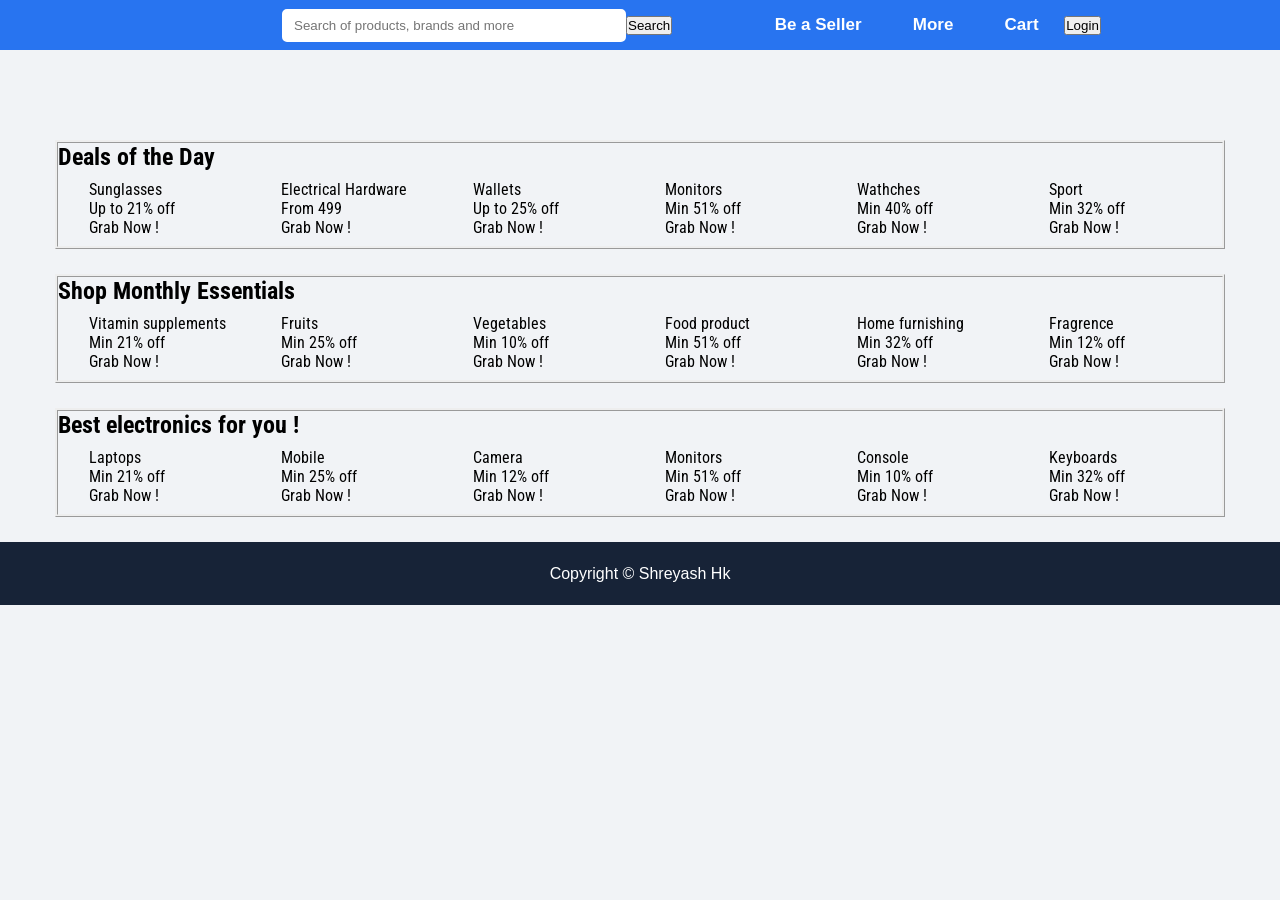
==== index.html @ 31d9c149 "Add user authentication pages and backend API Added login and registration HTML pages with styled fo" ====
<!DOCTYPE html>
<html lang="en">

<head>
    <meta charset="UTF-8">
    <meta http-equiv="X-UA-Compatible" content="IE=edge">
    <meta name="viewport" content="width=device-width, initial-scale=1.0">
    <title>Online Shopping Site for Mobiles, Electronics, Furniture, Grocery, Lifestyle, Books & More. Best Offers!
    </title>
    <link rel="stylesheet" href="CSS/style.css">
    <link rel="stylesheet" href="CSS/utils.css">
    <link rel="stylesheet" href="CSS/responsive.css">
<link rel="icon" type="image/x-icon" href="/Img/favicon.ico">
</head>

<body>
    <header>
        <nav>
            <div class="logo">
                <img src="Img/logo.png" alt="">
            </div>

            <div class="search">
                <input class="text" placeholder="Search of products, brands and more" type="text">

                <button class="btn">Search</button>
            </div>

            <ul>
                <li><a href="home.html">Be a Seller</a></li>
                <li><a href="about.html">More</a></li>
                <li><a href="contact.html">Cart</a></li>
            </ul>

            
                <div class="login">
                    <a href="login.html">
                        <button class="loginButton" type="button">Login</button>
                    </a>
                </div>
                
            </div>
        </nav>
    </header>

    <main>
        <div class="container">
            <div class="slider">
                <img class="sld" src="https://source.unsplash.com/1100x300/?grocery, store" alt="">
            </div> <br>
        </div>

        <div class="card">
            <!-- <hr> -->
            <h2 class="my-2">Deals of the Day</h2>

            <div class="cards">

                <div class="card-item">
                    <img src="https://source.unsplash.com/160x160/?sunglasses" alt="">
                    <div class="lines">
                        <p class="text-center">Sunglasses</p>
                        <p class="text-center">Up to 21% off</p>
                        <p class="text-center">Grab Now !</p>
                    </div>
                </div>

                <div class="card-item">
                    <img src="https://source.unsplash.com/160x160/?electrical, hardware" alt="">
                    <div class="lines">
                        <p class="text-center">Electrical Hardware</p>
                        <p class="text-center">From 499</p>
                        <p class="text-center">Grab Now !</p>
                    </div>
                </div>

                <div class="card-item">
                    <img src="https://source.unsplash.com/160x160/?wallets" alt="">
                    <div class="lines">
                        <p class="text-center">Wallets</p>
                        <p class="text-center">Up to 25% off</p>
                        <p class="text-center">Grab Now !</p>
                    </div>
                </div>

                <div class="card-item">
                    <img src="https://source.unsplash.com/160x160/?monitors" alt="">
                    <div class="lines">
                        <p class="text-center">Monitors</p>
                        <p class="text-center">Min 51% off</p>
                        <p class="text-center">Grab Now !</p>
                    </div>
                </div>

                <div class="card-item">
                    <img src="https://source.unsplash.com/160x160/?watches" alt="">
                    <div class="lines">
                        <p class="text-center">Wathches</p>
                        <p class="text-center">Min 40% off</p>
                        <p class="text-center">Grab Now !</p>
                    </div>
                </div>

                <div class="card-item">
                    <img src="https://source.unsplash.com/160x160/?shoes" alt="">
                    <div class="lines">
                        <p class="text-center">Sport</p>
                        <p class="text-center">Min 32% off</p>
                        <p class="text-center">Grab Now !</p>
                    </div>
                </div>
            </div>
            <!-- <hr> -->
        </div>

        <div class="card">
            <h2 class="my-2">Shop Monthly Essentials</h2>
            <div class="cards">
                <div class="card-item">
                    <img src="https://source.unsplash.com/160x160/?
        vitamins, supplements" alt="">
                    <div class="lines">
                        <p class="text-center">Vitamin supplements</p>
                        <p class="text-center">Min 21% off</p>
                        <p class="text-center">Grab Now !</p>
                    </div>
                </div>
                <div class="card-item">
                    <img src="https://source.unsplash.com/160x160/?
        fruits" alt="">
                    <div class="lines">
                        <p class="text-center">Fruits</p>
                        <p class="text-center">Min 25% off</p>
                        <p class="text-center">Grab Now !</p>
                    </div>
                </div>
                <div class="card-item">
                    <img src="https://source.unsplash.com/160x160/?
        vegetables" alt="">
                    <div class="lines">
                        <p class="text-center">Vegetables</p>
                        <p class="text-center">Min 10% off</p>
                        <p class="text-center">Grab Now !</p>
                    </div>
                </div>
                <div class="card-item">
                    <img src="https://source.unsplash.com/160x160/?pickle" alt="">
                    <div class="lines">
                        <p class="text-center">Food product</p>
                        <p class="text-center">Min 51% off</p>
                        <p class="text-center">Grab Now !</p>
                    </div>
                </div>
                <div class="card-item">
                    <img src="https://source.unsplash.com/160x160/?
        home,furnishing" alt="">
                    <div class="lines">
                        <p class="text-center">Home furnishing</p>

                        <p class="text-center">Min 32% off</p>
                        <p class="text-center">Grab Now !</p>
                    </div>
                </div>
                <div class="card-item">
                    <img src="https://source.unsplash.com/160x160/?
        fragrance" alt="">
                    <div class="lines">
                        <p class="text-center">Fragrence</p>
                        <p class="text-center">Min 12% off</p>
                        <p class="text-center">Grab Now !</p>
                    </div>
                </div>
            </div>
        </div>

        <div class="card">
            <h2 class="my-2">Best electronics for you !</h2>
            <div class="cards">
                <div class="card-item">
                    <img src="https://source.unsplash.com/160x160/?
        laptop" alt="">
                    <div class="lines">
                        <p class="text-center">Laptops</p>
                        <p class="text-center">Min 21% off</p>
                        <p class="text-center">Grab Now !</p>
                    </div>
                </div>
                <div class="card-item">
                    <img src="https://source.unsplash.com/160x160/?
        mobile" alt="">
                    <div class="lines">
                        <p class="text-center">Mobile</p>
                        <p class="text-center">Min 25% off</p>
                        <p class="text-center">Grab Now !</p>
                    </div>
                </div>
                <div class="card-item">
                    <img src="https://source.unsplash.com/160x160/?
        camera" alt="">
                    <div class="lines">
                        <p class="text-center">Camera</p>
                        <p class="text-center">Min 12% off</p>
                        <p class="text-center">Grab Now !</p>
                    </div>
                </div>
                <div class="card-item">
                    <img src="https://source.unsplash.com/160x160/?
        monitors" alt="">
                    <div class="lines">
                        <p class="text-center">Monitors</p>
                        <p class="text-center">Min 51% off</p>
                        <p class="text-center">Grab Now !</p>
                    </div>
                </div>
                <div class="card-item">
                    <img src="https://source.unsplash.com/160x160/?
        console,gaming" alt="">
                    <div class="lines">
                        <p class="text-center">Console</p>
                        <p class="text-center">Min 10% off</p>
                        <p class="text-center">Grab Now !</p>
                    </div>
                </div>
                <div class="card-item">
                    <img src="https://source.unsplash.com/160x160/?
        keyboards" alt="">
                    <div class="lines">
                        <p class="text-center">Keyboards</p>
                        <p class="text-center">Min 32% off</p>
                        <p class="text-center">Grab Now !</p>
                    </div>
                </div>
            </div>
        </div>

    </main>

    <footer class="flex-all-center">
        <p>Copyright &copy; Shreyash Hk</p>
    </footer>
</body>

</html>
---- CSS/style.css ----
@import url('https://fonts.googleapis.com/css2?family=Tiro+Devanagari+Marathi:ital@1&display=swap');

@import url('https://fonts.googleapis.com/css2?family=Roboto+Condensed:wght@300&display=swap');

* {
    margin: 0;
    padding: 0;
}

header {
    position: sticky;
    top: 0px;
    background-color: #2874f0;
}

nav {
    display: flex;
    width: 97vw;
}

.logo {
    display: flex;
    align-items: center;
}

.logo img {
    width: 74px;
    padding: 0px 12px 0 196px;
}

.search {
    display: flex;
    align-items: center;
}

.login {
    display: flex;
    align-items: center;
}

.text {
    height: 1vh;
    width: 25vw;
    padding: 10px;
    border-radius: 5px;
    border: 2px solid white;
}

.login button {
    font-family: Roboto, Arial, sans-serif;
}

nav ul {
    height: 50px;
    display: flex;
    justify-content: first baseline;
    align-items: center;
    margin: 0 0 0 6vw;
}

nav ul li {
    list-style: none;
    padding: 0 2vw;
}

nav ul li a {
    text-decoration: none;
    color: white;
    font-family: Roboto, Arial, sans-serif;
    font-weight: 550;
    font-size: 17px;
}

nav ul li a:hover {
    font-weight: bolder;
}

.container {
    display: flex;
    margin-top: 5px;
    justify-content: center;
    flex-direction: column;
    /* height: calc(100vh - 50px - 7vh); */
}

.slider {
    width: 80vw;
    margin: 12px auto;
    overflow: hidden;
    /* height: 320px; */
    /* padding: 10px auto 10px auto; */
    /* border: gray 2px solid; */
}
.card {
    width: 91vw;
    font-family: 'Roboto Condensed', sans-serif;
    margin: 25px auto;
    border: ridge;
    overflow: hidden;
}

.card1 {
    width: 91vw;
    font-family: 'Roboto Condensed', sans-serif;
    margin: -37px auto auto auto;
    border: ridge;
    overflow: hidden
}

.cards {
    display: flex;
    justify-content: center;
    flex-direction: row;
}

.card-item {
    width: 160px;
    display: flex;
    margin: 12px 0 30px 0;
    justify-content: center;
    flex-direction: column;
    margin: 0 16px;
    cursor: pointer;
}

.lines {
    margin: 9px;
    cursor: pointer;
}

footer {
    background-color: #172337;
    color: white;
    height: 7vh;
    display: flex;
    justify-content: center;
    align-items: center;
    font-family: Roboto, Arial, sans-serif;
}


.login-container {
    width: 100%;
    display: flex;
    justify-content: center;
    margin-top: 40px;
}

.login-box {
    width: 350px;
    padding: 25px;
    background: #fff;
    box-shadow: 0 0 10px #ccc;
    border-radius: 6px;
}

.login-box h2 {
    text-align: center;
    margin-bottom: 20px;
}

.login-box input {
    width: 100%;
    margin: 8px 0;
    padding: 10px;
    border: 1px solid #ddd;
    border-radius: 4px;
}

.login-btn {
    width: 100%;
    margin-top: 10px;
}

.signup-text {
    text-align: center;
    margin-top: 10px;
}


body {
    background: #f1f3f6;
}

.login-wrapper {
    width: 100%;
    min-height: 80vh;
    display: flex;
    justify-content: center;
    align-items: center;
    padding-top: 30px;
}

.login-box {
    width: 380px;
    background: #fff;
    border-radius: 12px;
    padding: 30px;
    box-shadow: 0 0 15px rgba(0, 0, 0, 0.15);
    animation: fadeIn 0.6s ease-in-out;
}

.login-box h2 {
    text-align: center;
    margin-bottom: 10px;
    font-size: 26px;
    color: #2874f0;
}

/* Floating input effect */
.input-group {
    margin: 20px 0;
    position: relative;
}

.input-group input {
    width: 100%;
    padding: 12px;
    border: 1px solid #ccc;
    border-radius: 6px;
    outline: none;
    font-size: 16px;
    transition: 0.3s;
}

.input-group label {
    position: absolute;
    left: 12px;
    top: 12px;
    background: white;
    padding: 0 5px;
    color: #777;
    pointer-events: none;
    transition: 0.3s;
}

.input-group input:focus {
    border-color: #2874f0;
    box-shadow: 0 0 5px rgba(40, 116, 240, 0.4);
}

.input-group input:focus + label,
.input-group input:valid + label {
    top: -8px;
    color: #2874f0;
    font-size: 13px;
}

.login-btn {
    width: 100%;
    padding: 12px;
    background: #2874f0;
    color: white;
    border: none;
    border-radius: 6px;
    font-size: 18px;
    cursor: pointer;
    transition: 0.3s;
}

.login-btn:hover {
    background: #0e5cd1;
    box-shadow: 0 0 8px rgba(40, 116, 240, 0.5);
}

#msg {
    text-align: center;
    margin-top: 10px;
    font-size: 14px;
}

.signup-text {
    text-align: center;
    margin-top: 15px;
}

.signup-text a {
    color: #2874f0;
    text-decoration: none;
    font-weight: bold;
}

.signup-text a:hover {
    text-decoration: underline;
}

@keyframes fadeIn {
    from {
        transform: translateY(20px);
        opacity: 0;
    }

    to {
        transform: translateY(0);
        opacity: 1;
    }
}

.password-wrapper {
    position: relative;
  }
  
  .password-wrapper input {
    width: 100%;
    padding: 12px 40px 12px 12px; /* extra right padding for eye icon */
    font-size: 15px;
    border: 1px solid #ccc;
    border-radius: 6px;
    outline: none;
  }
  
  .toggle-eye {
    position: absolute;
    right: 12px;
    top: 50%;
    transform: translateY(-50%);
    cursor: pointer;
    color: #555;
    font-size: 18px;
    user-select: none;
  }
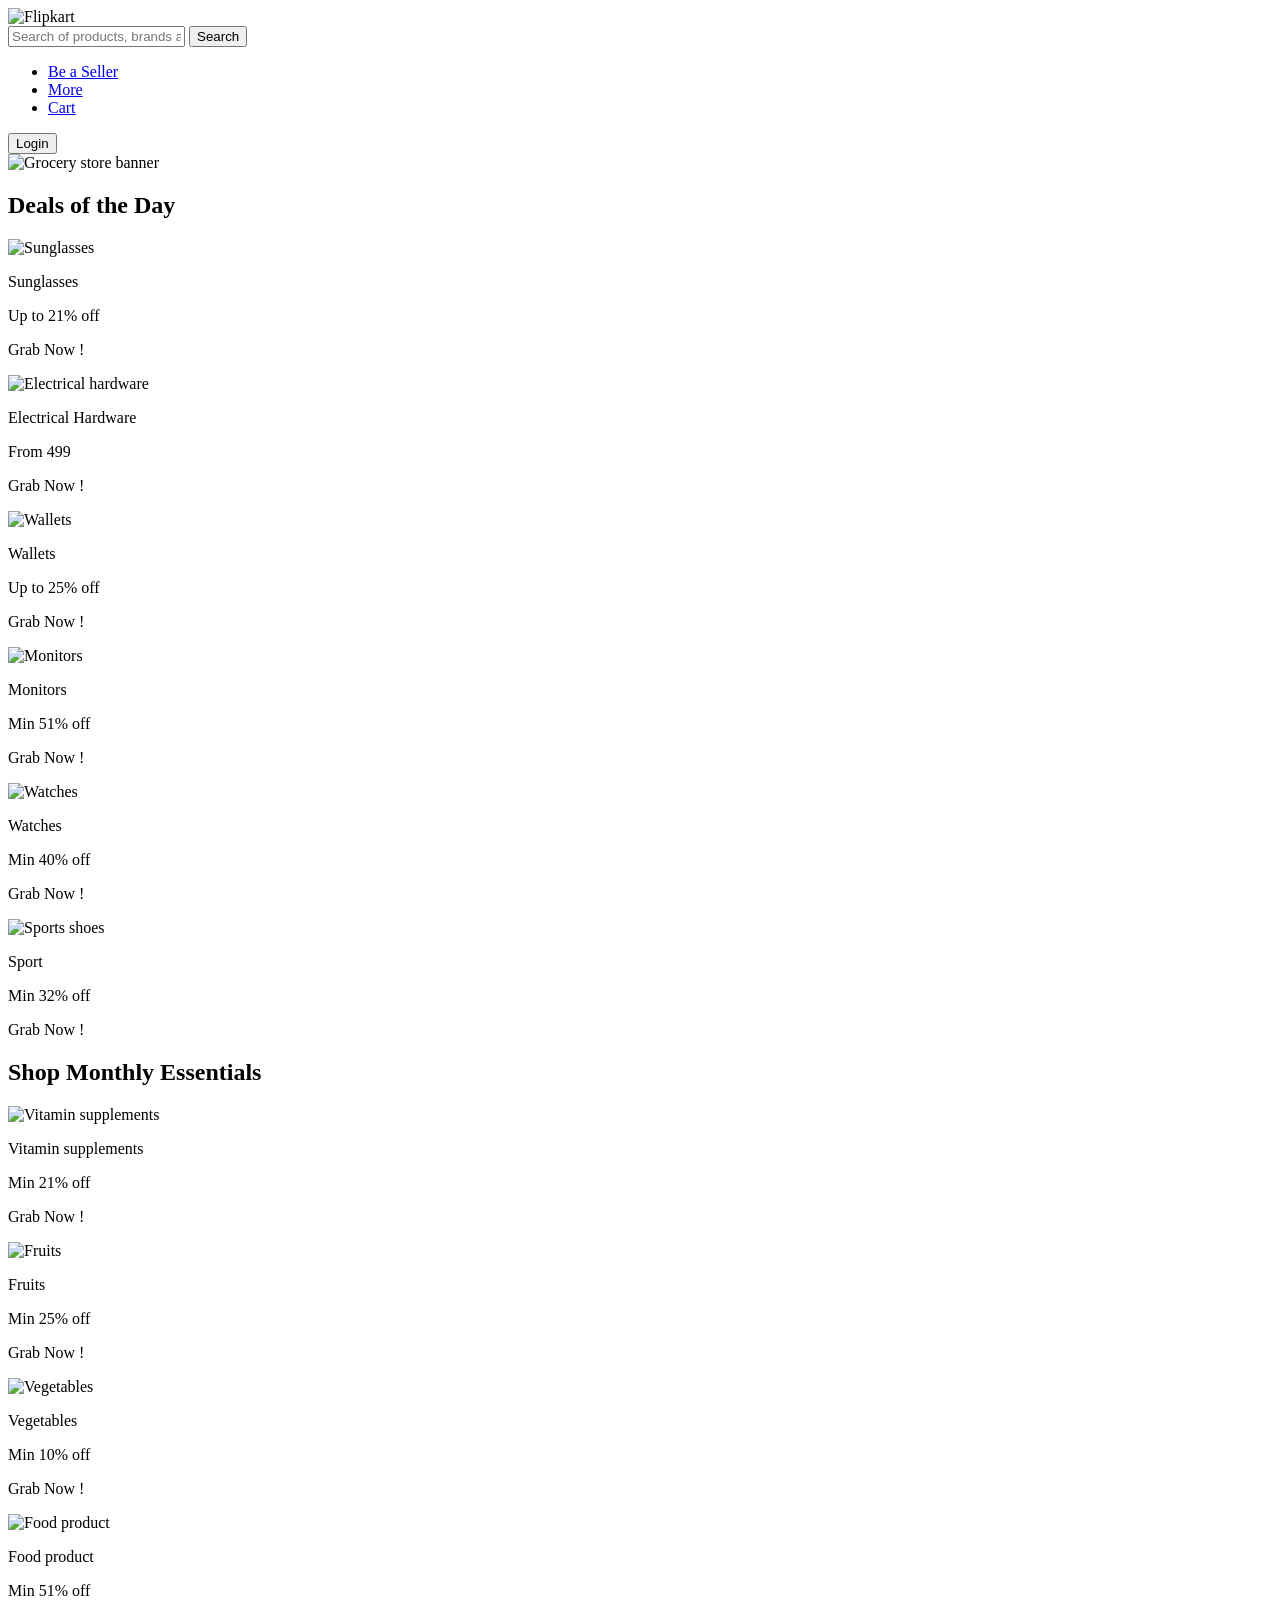
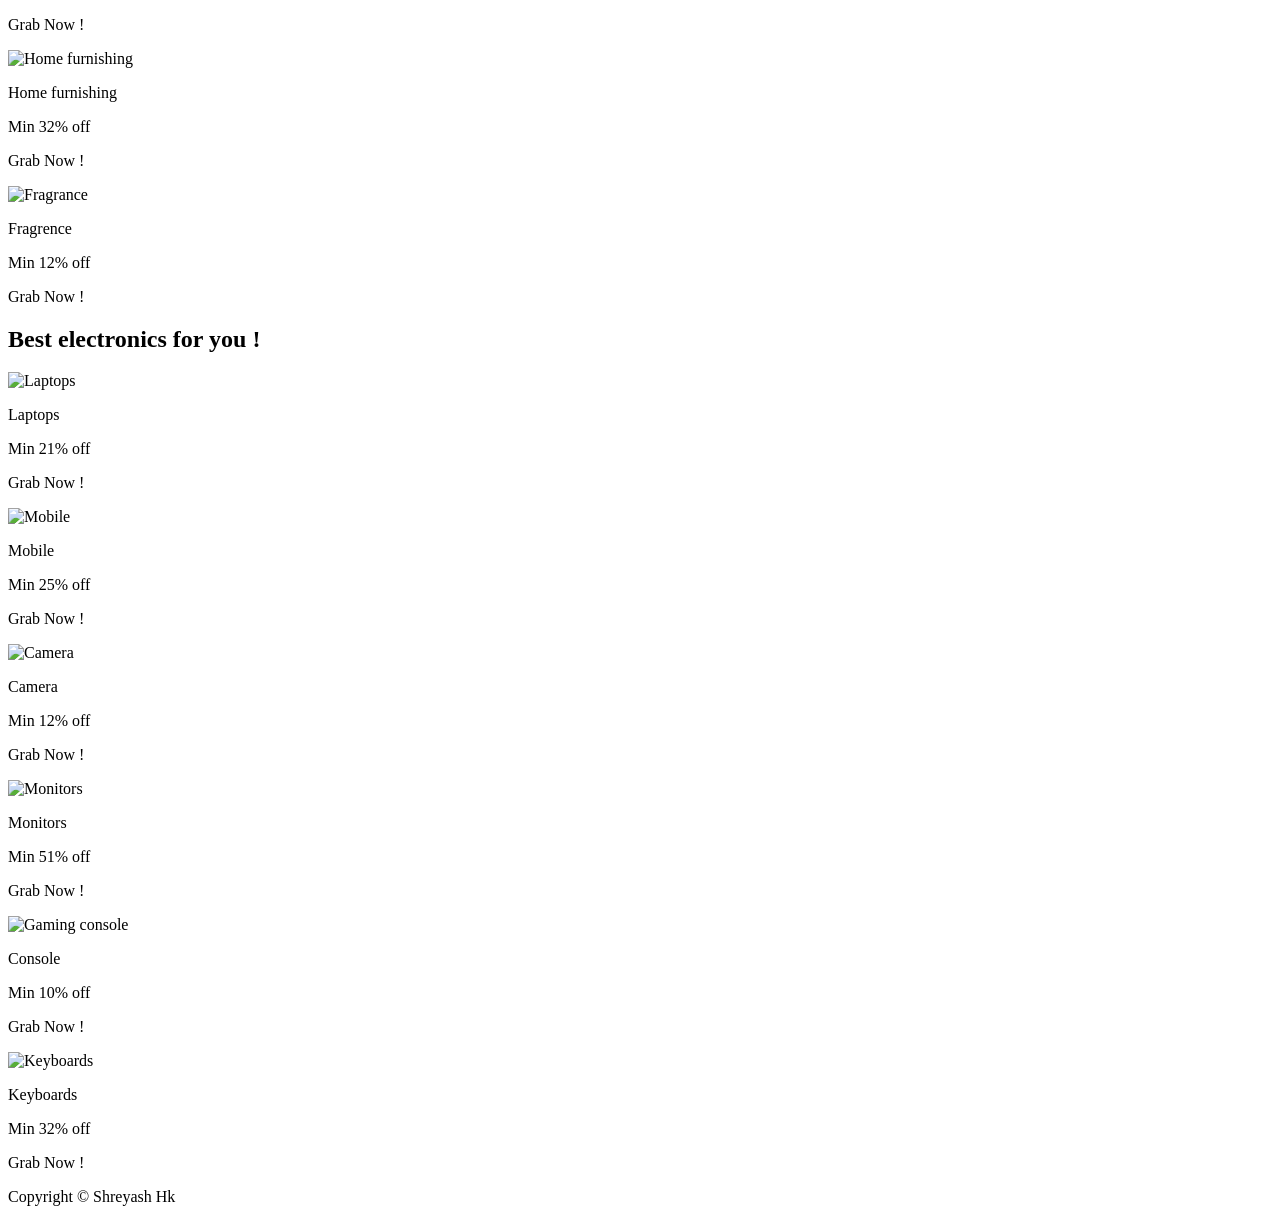
==== commit deff6158: "Restructure frontend into page modules This commit reorganizes the storefront into dedicated page fi" ====
--- a/index.html
+++ b/index.html
@@ -5,40 +5,36 @@
     <meta charset="UTF-8">
     <meta http-equiv="X-UA-Compatible" content="IE=edge">
     <meta name="viewport" content="width=device-width, initial-scale=1.0">
-    <title>Online Shopping Site for Mobiles, Electronics, Furniture, Grocery, Lifestyle, Books & More. Best Offers!
+    <title>Online Shopping Site for Mobiles, Electronics, Furniture, Grocery, Lifestyle, Books &amp; More. Best Offers!
     </title>
-    <link rel="stylesheet" href="CSS/style.css">
-    <link rel="stylesheet" href="CSS/utils.css">
-    <link rel="stylesheet" href="CSS/responsive.css">
-<link rel="icon" type="image/x-icon" href="/Img/favicon.ico">
+    <link rel="icon" type="image/x-icon" href="../images/favicon.ico">
+    <link rel="stylesheet" href="../css/style.css">
+    <link rel="stylesheet" href="../css/utils.css">
+    <link rel="stylesheet" href="../css/responsive.css">
 </head>
 
 <body>
     <header>
         <nav>
             <div class="logo">
-                <img src="Img/logo.png" alt="">
+                <img src="../images/logo.png" alt="Flipkart">
             </div>
 
             <div class="search">
                 <input class="text" placeholder="Search of products, brands and more" type="text">
-
                 <button class="btn">Search</button>
             </div>
 
             <ul>
                 <li><a href="home.html">Be a Seller</a></li>
                 <li><a href="about.html">More</a></li>
-                <li><a href="contact.html">Cart</a></li>
+                <li><a href="../pages/cart.html">Cart</a></li>
             </ul>
 
-            
-                <div class="login">
-                    <a href="login.html">
-                        <button class="loginButton" type="button">Login</button>
-                    </a>
-                </div>
-                
+            <div class="login">
+                <a href="login.html">
+                    <button class="loginButton" type="button">Login</button>
+                </a>
             </div>
         </nav>
     </header>
@@ -46,18 +42,16 @@
     <main>
         <div class="container">
             <div class="slider">
-                <img class="sld" src="https://source.unsplash.com/1100x300/?grocery, store" alt="">
-            </div> <br>
+                <img class="sld" src="https://source.unsplash.com/1100x300/?grocery,store" alt="Grocery store banner">
+            </div>
         </div>
 
         <div class="card">
-            <!-- <hr> -->
             <h2 class="my-2">Deals of the Day</h2>
 
             <div class="cards">
-
-                <div class="card-item">
-                    <img src="https://source.unsplash.com/160x160/?sunglasses" alt="">
+                <div class="card-item">
+                    <img src="https://source.unsplash.com/160x160/?sunglasses" alt="Sunglasses">
                     <div class="lines">
                         <p class="text-center">Sunglasses</p>
                         <p class="text-center">Up to 21% off</p>
@@ -66,7 +60,7 @@
                 </div>
 
                 <div class="card-item">
-                    <img src="https://source.unsplash.com/160x160/?electrical, hardware" alt="">
+                    <img src="https://source.unsplash.com/160x160/?electrical,hardware" alt="Electrical hardware">
                     <div class="lines">
                         <p class="text-center">Electrical Hardware</p>
                         <p class="text-center">From 499</p>
@@ -75,7 +69,7 @@
                 </div>
 
                 <div class="card-item">
-                    <img src="https://source.unsplash.com/160x160/?wallets" alt="">
+                    <img src="https://source.unsplash.com/160x160/?wallets" alt="Wallets">
                     <div class="lines">
                         <p class="text-center">Wallets</p>
                         <p class="text-center">Up to 25% off</p>
@@ -84,7 +78,7 @@
                 </div>
 
                 <div class="card-item">
-                    <img src="https://source.unsplash.com/160x160/?monitors" alt="">
+                    <img src="https://source.unsplash.com/160x160/?monitors" alt="Monitors">
                     <div class="lines">
                         <p class="text-center">Monitors</p>
                         <p class="text-center">Min 51% off</p>
@@ -93,16 +87,16 @@
                 </div>
 
                 <div class="card-item">
-                    <img src="https://source.unsplash.com/160x160/?watches" alt="">
-                    <div class="lines">
-                        <p class="text-center">Wathches</p>
+                    <img src="https://source.unsplash.com/160x160/?watches" alt="Watches">
+                    <div class="lines">
+                        <p class="text-center">Watches</p>
                         <p class="text-center">Min 40% off</p>
                         <p class="text-center">Grab Now !</p>
                     </div>
                 </div>
 
                 <div class="card-item">
-                    <img src="https://source.unsplash.com/160x160/?shoes" alt="">
+                    <img src="https://source.unsplash.com/160x160/?shoes" alt="Sports shoes">
                     <div class="lines">
                         <p class="text-center">Sport</p>
                         <p class="text-center">Min 32% off</p>
@@ -110,15 +104,13 @@
                     </div>
                 </div>
             </div>
-            <!-- <hr> -->
         </div>
 
         <div class="card">
             <h2 class="my-2">Shop Monthly Essentials</h2>
             <div class="cards">
                 <div class="card-item">
-                    <img src="https://source.unsplash.com/160x160/?
-        vitamins, supplements" alt="">
+                    <img src="https://source.unsplash.com/160x160/?vitamins,supplements" alt="Vitamin supplements">
                     <div class="lines">
                         <p class="text-center">Vitamin supplements</p>
                         <p class="text-center">Min 21% off</p>
@@ -126,8 +118,7 @@
                     </div>
                 </div>
                 <div class="card-item">
-                    <img src="https://source.unsplash.com/160x160/?
-        fruits" alt="">
+                    <img src="https://source.unsplash.com/160x160/?fruits" alt="Fruits">
                     <div class="lines">
                         <p class="text-center">Fruits</p>
                         <p class="text-center">Min 25% off</p>
@@ -135,8 +126,7 @@
                     </div>
                 </div>
                 <div class="card-item">
-                    <img src="https://source.unsplash.com/160x160/?
-        vegetables" alt="">
+                    <img src="https://source.unsplash.com/160x160/?vegetables" alt="Vegetables">
                     <div class="lines">
                         <p class="text-center">Vegetables</p>
                         <p class="text-center">Min 10% off</p>
@@ -144,7 +134,7 @@
                     </div>
                 </div>
                 <div class="card-item">
-                    <img src="https://source.unsplash.com/160x160/?pickle" alt="">
+                    <img src="https://source.unsplash.com/160x160/?pickle" alt="Food product">
                     <div class="lines">
                         <p class="text-center">Food product</p>
                         <p class="text-center">Min 51% off</p>
@@ -152,18 +142,15 @@
                     </div>
                 </div>
                 <div class="card-item">
-                    <img src="https://source.unsplash.com/160x160/?
-        home,furnishing" alt="">
+                    <img src="https://source.unsplash.com/160x160/?home,furnishing" alt="Home furnishing">
                     <div class="lines">
                         <p class="text-center">Home furnishing</p>
-
                         <p class="text-center">Min 32% off</p>
                         <p class="text-center">Grab Now !</p>
                     </div>
                 </div>
                 <div class="card-item">
-                    <img src="https://source.unsplash.com/160x160/?
-        fragrance" alt="">
+                    <img src="https://source.unsplash.com/160x160/?fragrance" alt="Fragrance">
                     <div class="lines">
                         <p class="text-center">Fragrence</p>
                         <p class="text-center">Min 12% off</p>
@@ -177,8 +164,7 @@
             <h2 class="my-2">Best electronics for you !</h2>
             <div class="cards">
                 <div class="card-item">
-                    <img src="https://source.unsplash.com/160x160/?
-        laptop" alt="">
+                    <img src="https://source.unsplash.com/160x160/?laptop" alt="Laptops">
                     <div class="lines">
                         <p class="text-center">Laptops</p>
                         <p class="text-center">Min 21% off</p>
@@ -186,8 +172,7 @@
                     </div>
                 </div>
                 <div class="card-item">
-                    <img src="https://source.unsplash.com/160x160/?
-        mobile" alt="">
+                    <img src="https://source.unsplash.com/160x160/?mobile" alt="Mobile">
                     <div class="lines">
                         <p class="text-center">Mobile</p>
                         <p class="text-center">Min 25% off</p>
@@ -195,8 +180,7 @@
                     </div>
                 </div>
                 <div class="card-item">
-                    <img src="https://source.unsplash.com/160x160/?
-        camera" alt="">
+                    <img src="https://source.unsplash.com/160x160/?camera" alt="Camera">
                     <div class="lines">
                         <p class="text-center">Camera</p>
                         <p class="text-center">Min 12% off</p>
@@ -204,8 +188,7 @@
                     </div>
                 </div>
                 <div class="card-item">
-                    <img src="https://source.unsplash.com/160x160/?
-        monitors" alt="">
+                    <img src="https://source.unsplash.com/160x160/?monitors" alt="Monitors">
                     <div class="lines">
                         <p class="text-center">Monitors</p>
                         <p class="text-center">Min 51% off</p>
@@ -213,8 +196,7 @@
                     </div>
                 </div>
                 <div class="card-item">
-                    <img src="https://source.unsplash.com/160x160/?
-        console,gaming" alt="">
+                    <img src="https://source.unsplash.com/160x160/?console,gaming" alt="Gaming console">
                     <div class="lines">
                         <p class="text-center">Console</p>
                         <p class="text-center">Min 10% off</p>
@@ -222,8 +204,7 @@
                     </div>
                 </div>
                 <div class="card-item">
-                    <img src="https://source.unsplash.com/160x160/?
-        keyboards" alt="">
+                    <img src="https://source.unsplash.com/160x160/?keyboards" alt="Keyboards">
                     <div class="lines">
                         <p class="text-center">Keyboards</p>
                         <p class="text-center">Min 32% off</p>
@@ -232,7 +213,6 @@
                 </div>
             </div>
         </div>
-
     </main>
 
     <footer class="flex-all-center">
@@ -240,4 +220,4 @@
     </footer>
 </body>
 
-</html>+</html>
